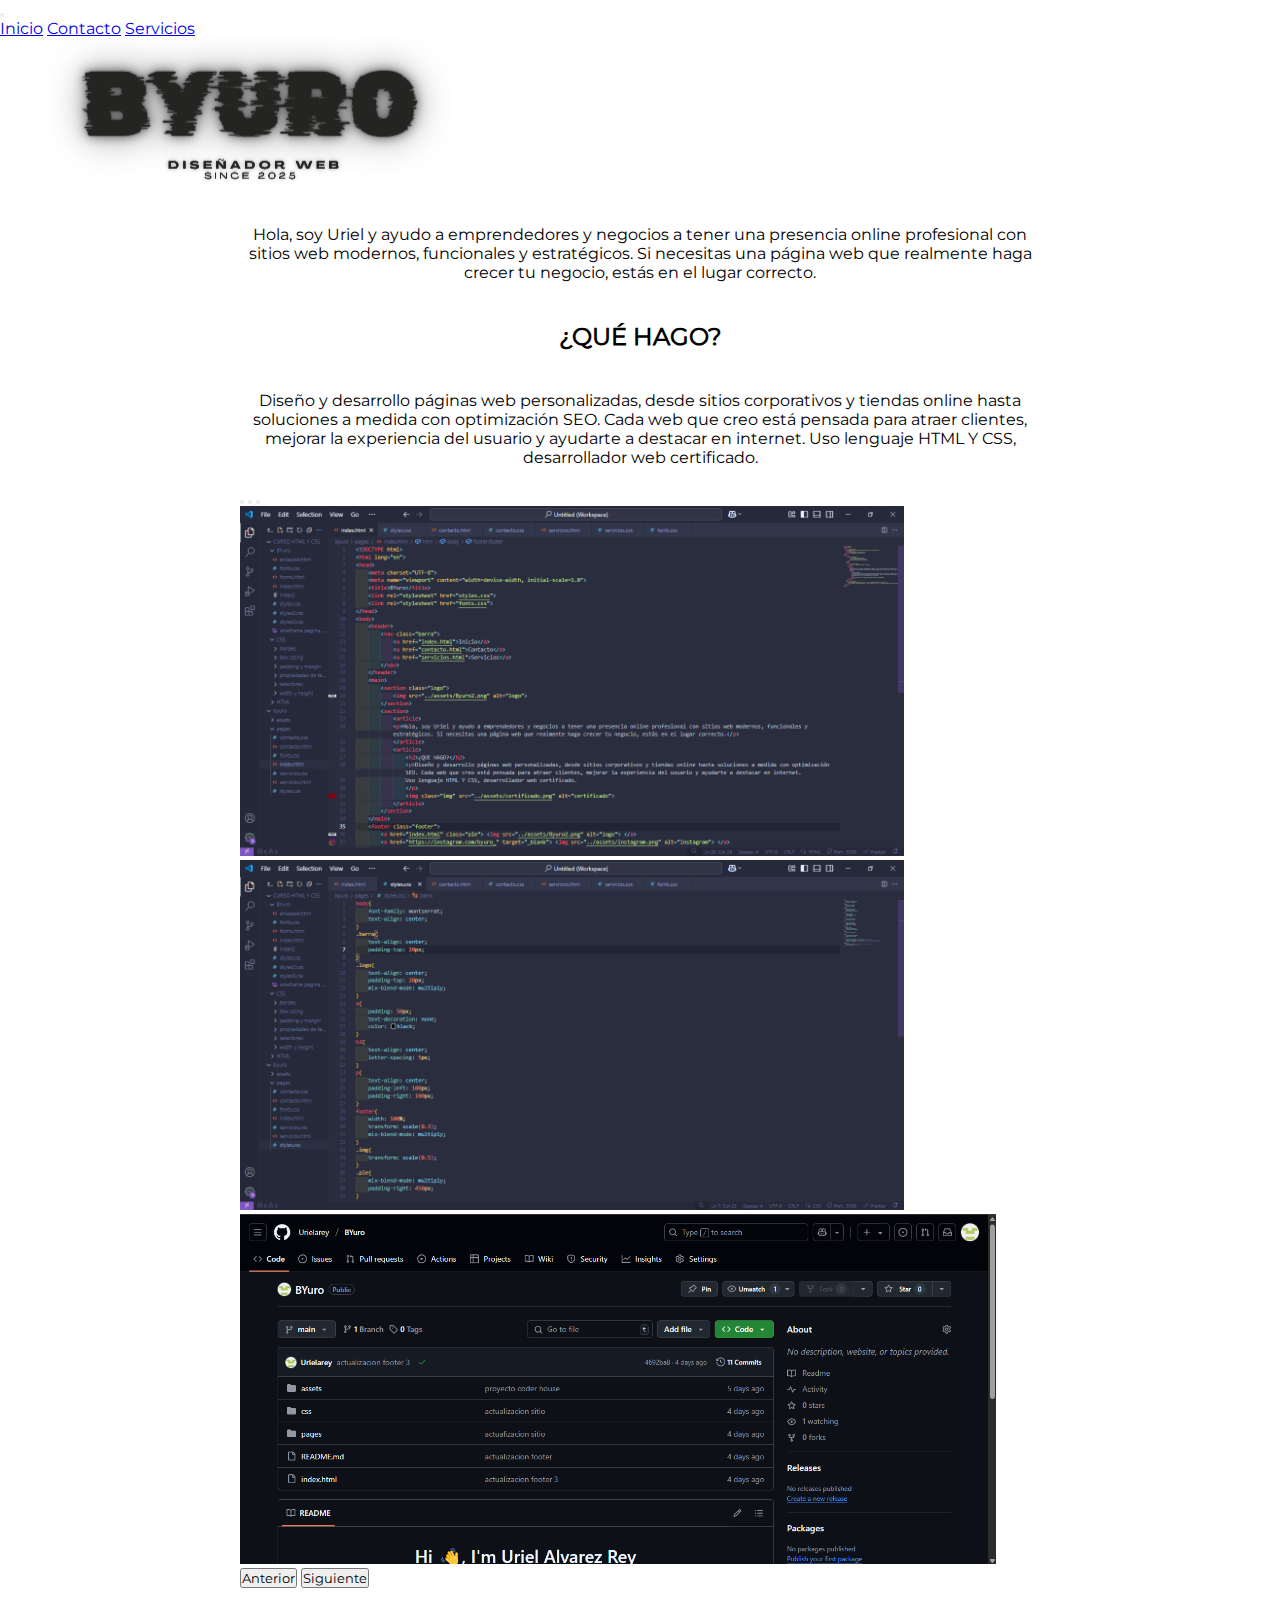
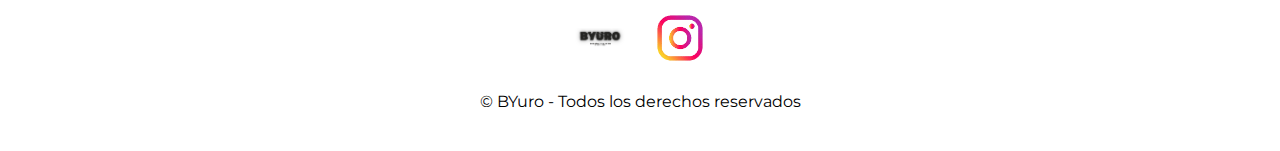
==== index.html @ 846caf9c "byuro pages" ====
<!doctype html>
<html lang="en">
  <head>
    <meta charset="utf-8">
    <meta name="viewport" content="width=device-width, initial-scale=1">
    <title>BYuro</title>
    <link rel="icon" type="Byuro.png" href="./assets/Byuro.png">
    <link href="https://cdn.jsdelivr.net/npm/bootstrap@5.3.5/dist/css/bootstrap.min.css" rel="stylesheet" integrity="sha384-SgOJa3DmI69IUzQ2PVdRZhwQ+dy64/BUtbMJw1MZ8t5HZApcHrRKUc4W0kG879m7" crossorigin="anonymous">
    <link rel="stylesheet" href="./css/style.css">
  </head>
  <body>
    <header>
      <nav class="navbar navbar-expand-lg bg-body-tertiary">
        <div class="container-fluid">
          <button class="navbar-toggler" type="button" data-bs-toggle="collapse"
            data-bs-target="#navbarNavAltMarkup" aria-controls="navbarNavAltMarkup"
            aria-expanded="false" aria-label="Toggle navigation">
            <span class="navbar-toggler-icon"></span>
          </button>
          <div class="collapse navbar-collapse justify-content-center" id="navbarNavAltMarkup">
            <div class="navbar-nav text-center">
              <a class="nav-link px-5 active" aria-current="page" href="index.html">Inicio</a>
              <a class="nav-link px-5" href="./pages/contacto.html">Contacto</a>
              <a class="nav-link px-5" href="./pages/servicios.html">Servicios</a>
            </div>
          </div>
        </div>
      </nav>
    </header>
    <main>
      <section>
        <article class="d-flex justify-content-center">
          <img src="./assets/Byuro2.png" class="img-fluid" alt="logo">
        </article>
        <article class="u-grid.container">
          <p>Hola, soy Uriel y ayudo a emprendedores y negocios a tener una presencia online profesional con sitios web modernos, funcionales y estratégicos. Si necesitas una página web que realmente haga crecer tu negocio, estás en el lugar correcto.</p>
          <h2>¿QUÉ HAGO?</h2>
          <p>Diseño y desarrollo páginas web personalizadas, desde sitios corporativos y tiendas online hasta soluciones a medida con optimización SEO. Cada web que creo está pensada para atraer clientes, mejorar la experiencia del usuario y ayudarte a destacar en internet. Uso lenguaje HTML Y CSS, desarrollador web certificado.</p>
        </article>
      </section>
    </main>
    <aside>
      <div class="carousel-container mx-auto">
        <div id="carouselExampleIndicators" class="carousel slide">
          <div class="carousel-indicators">
            <button type="button" data-bs-target="#carouselExampleIndicators" data-bs-slide-to="0" class="active" aria-current="true" aria-label="Slide 1"></button>
            <button type="button" data-bs-target="#carouselExampleIndicators" data-bs-slide-to="1" aria-label="Slide 2"></button>
            <button type="button" data-bs-target="#carouselExampleIndicators" data-bs-slide-to="2" aria-label="Slide 3"></button>
          </div>
          <div class="carousel-inner">
            <div class="carousel-item active">
              <img src="./assets/html.png.png" class="d-block w-100" alt="HTML">
            </div>
            <div class="carousel-item">
              <img src="./assets/css.png.png" class="d-block w-100" alt="CSS">
            </div>
            <div class="carousel-item">
              <img src="./assets/github.png" class="d-block w-100" alt="GITHUB">
            </div>
          </div>
          <button class="carousel-control-prev" type="button" data-bs-target="#carouselExampleIndicators" data-bs-slide="prev">
            <span class="carousel-control-prev-icon" aria-hidden="true"></span>
            <span class="visually-hidden">Anterior</span>
          </button>
          <button class="carousel-control-next" type="button" data-bs-target="#carouselExampleIndicators" data-bs-slide="next">
            <span class="carousel-control-next-icon" aria-hidden="true"></span>
            <span class="visually-hidden">Siguiente</span>
          </button>
        </div>
      </div>
    </aside>    
    <footer class="footer">
      <section>
        <article class="footer-images">
            <a href="index.html">
              <img src="./assets/Byuro2.png" alt="logo">
            </a>
            <a href="https://instagram.com/byuro_" target="_blank">
              <img src="./assets/instagram.png" alt="instagram">
            </a>
        </article>
        <article>
          <p>&copy; BYuro - Todos los derechos reservados</p>
        </article>
      </section>
  </footer>
    <script src="https://cdn.jsdelivr.net/npm/bootstrap@5.3.5/dist/js/bootstrap.bundle.min.js" integrity="sha384-k6d4wzSIapyDyv1kpU366/PK5hCdSbCRGRCMv+eplOQJWyd1fbcAu9OCUj5zNLiq" crossorigin="anonymous"></script>
  </body>
</html>
---- css/style.css ----
@font-face {
    font-family: montserrat;
    src: url("../assets/fonts/Montserrat-Regular.ttf") format("truetype"); font-weight: 400;
}
*{
    padding: 0;
    margin: 0;
    font-family: montserrat;
}
.grid-container {
    display: grid;
    grid-template-columns: 1fr;
    grid-template-rows: auto auto auto auto;
    gap: 1.25rem;
    justify-items: center;
    text-align: center;
}
p{
    max-width: 50rem;
    margin: 0 auto;
    text-align: center;
    padding: 1.25rem;
}
h2{
    display: flex;
    justify-content: center;
padding: 1.25rem;
}
.carousel-container {
    max-width: 50rem;
    margin: 0 auto;
}
.carousel-inner img {
    max-height: 21.875rem;
    object-fit: cover;
}
.footer {
    display: flex;
    flex-direction: column;
    align-items: center;
    text-align: center;
    gap: .9375rem;
    padding: 1.25rem;
}
.footer-images {
    display: flex;
    justify-content: center;
    gap: 1.25rem;
    align-items: center;
}
.footer-images img {
    width: 3.75rem;
    height: auto;
}
footer a {
    text-decoration: none;
    color: #522A27;
    transition: transform 0.2s ease-in-out;
    display: inline-block;
}
footer a:hover {
    transform: scale(1.1);
    color: #C97064;
}
.form-wrapper {
    display: flex;
    justify-content: center;
    align-items: center;
    padding: 3.125rem 1.25rem;
}
.form-container {
    background: white;
    padding: 1.25rem;
    border-radius: .5rem;
    box-shadow: 0 0 .625rem rgba(0, 0, 0, 0.1);
    display: grid;
    grid-template-columns: 1fr;
    gap: .625rem;
    width: 100%;
    max-width: 25rem;
}
.form-container h2 {
    text-align: center;
    margin-bottom: .625rem;
}
label {
    margin-top: .625rem;
}
input,textarea {
    width: 100%;
    padding: .625rem;
    border: .0625rem solid #ccc;
    border-radius: .25rem;
    resize: vertical;
}
.send {
    width: 100%;
    padding: .625rem;
    background-color: #000000;
    color: white;
    border: none;
    border-radius: .25rem;
    cursor: pointer;
}
.send:hover {
    background-color: #218838;
}
.contactame {
    color: rgb(94, 87, 87);
    font-size: .75rem;
    padding-top: .625rem;
    text-align: center;
}
.instagram a{
    text-decoration: none;
    color: #522A27;
    transition: transform 0.2s ease-in-out;
    display: flex;
    justify-content: center;
    padding-bottom: 1.25rem;
}
.instagram a:hover {
    transform: scale(1.1);
    color: #C97064;
}
.grid-container ul {
    list-style: none;
    padding: 0;
}
.grid-container li {
    display: grid;
    grid-template-rows: auto auto;
    gap: .3125rem;
    margin-bottom: .9375rem;
}
.grid-container li strong {
    font-size: 1.2rem;
    font-weight: bold;
    color: #000000;
}
.grid-container li strong:hover {
    color: #C97064;
}
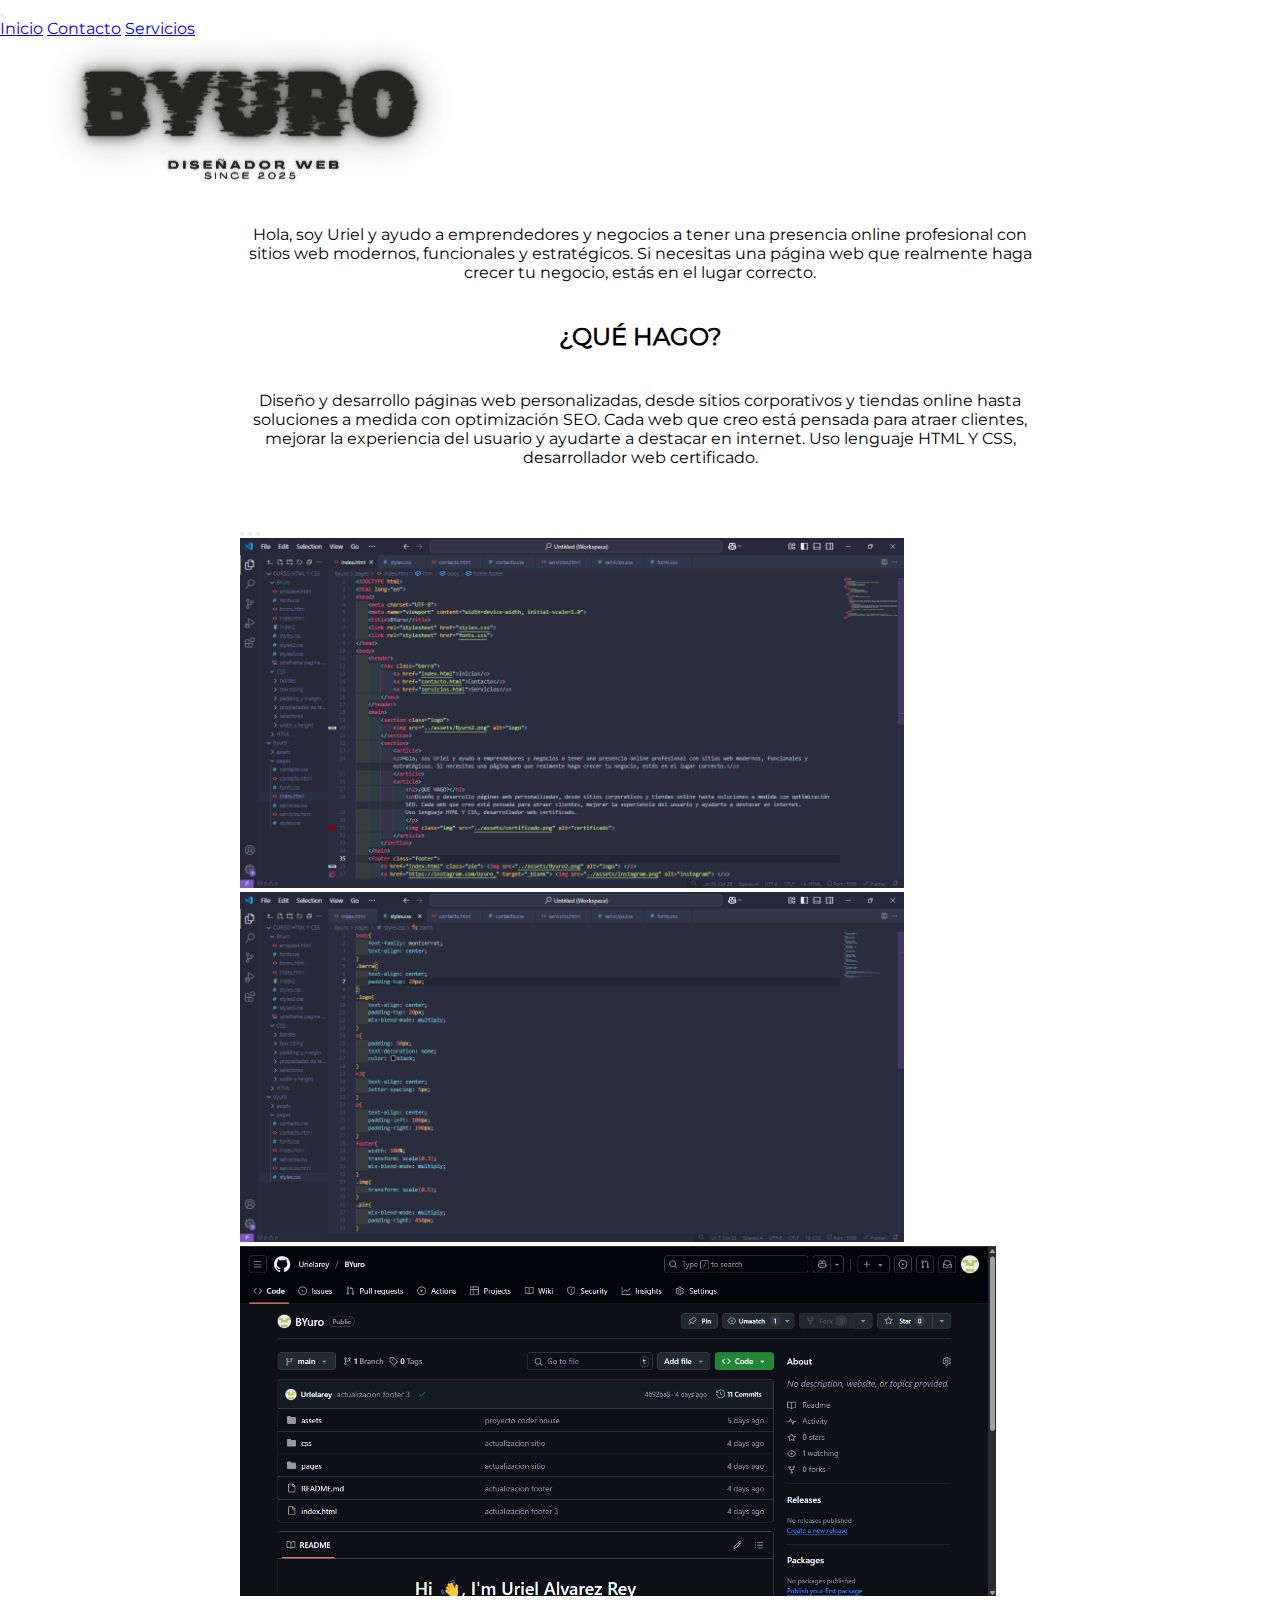
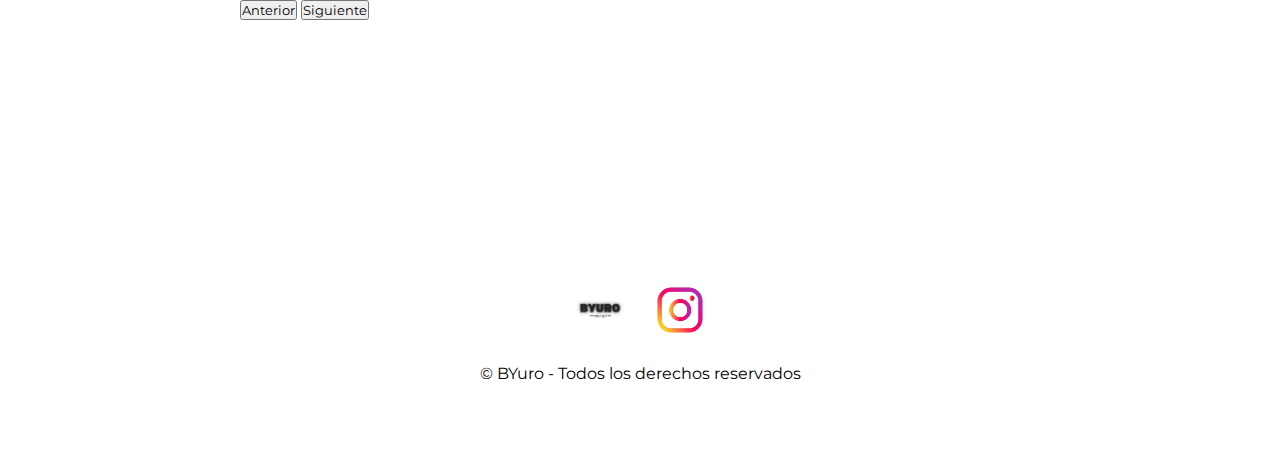
==== commit 1a666bae: "actualizacion sitio" ====
--- a/index.html
+++ b/index.html
@@ -29,7 +29,7 @@
     </header>
     <main>
       <section>
-        <article class="d-flex justify-content-center">
+        <article class="d-flex justify-content-center pt-5">
           <img src="./assets/Byuro2.png" class="img-fluid" alt="logo">
         </article>
         <article class="u-grid.container">
--- a/css/style.css
+++ b/css/style.css
@@ -34,6 +34,9 @@
     max-height: 21.875rem;
     object-fit: cover;
 }
+footer{
+    padding: 18.75rem;
+}
 .footer {
     display: flex;
     flex-direction: column;
@@ -49,6 +52,7 @@
     align-items: center;
 }
 .footer-images img {
+    padding-top: 15rem;
     width: 3.75rem;
     height: auto;
 }
@@ -117,7 +121,6 @@
     transition: transform 0.2s ease-in-out;
     display: flex;
     justify-content: center;
-    padding-bottom: 1.25rem;
 }
 .instagram a:hover {
     transform: scale(1.1);
@@ -125,7 +128,9 @@
 }
 .grid-container ul {
     list-style: none;
-    padding: 0;
+    padding-top: 5rem;
+    padding-left: 2rem;
+    padding-right: 1.875rem;
 }
 .grid-container li {
     display: grid;
@@ -141,3 +146,39 @@
 .grid-container li strong:hover {
     color: #C97064;
 }
+@media (max-width: 768px) {
+    header {
+    flex-direction: column;
+    align-items: center;
+    }
+
+    .section-class {
+    padding: 1rem;
+    font-size: 1rem;
+    }
+}
+section {
+    margin-bottom: 2rem;
+}
+.redes {
+    display: flex;
+    flex-direction: column;
+    justify-content: center;
+    gap: 1.25rem;
+    align-items: center;
+}
+.redes img {
+
+    width: 3.75rem;
+    height: auto;
+}
+.redes a {
+    text-decoration: none;
+    color: #522A27;
+    transition: transform 0.2s ease-in-out;
+    display: inline-block;
+}
+.redes a:hover {
+    transform: scale(1.1);
+    color: #C97064;
+}
